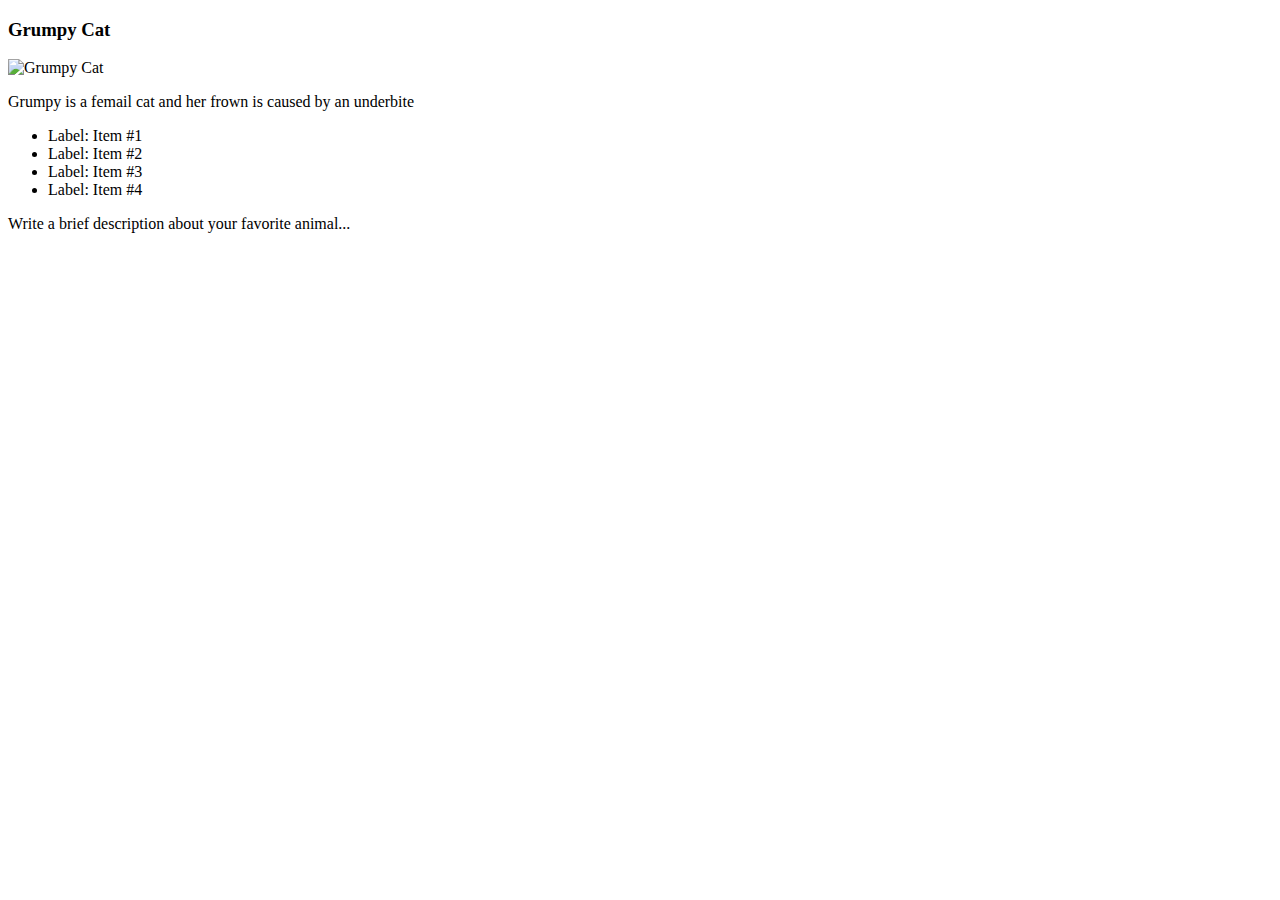
==== projects/fend-animal-trading-cards-master/card.html @ 4f5598ca "fun fact" ====
<!DOCTYPE html>
<html>
<head>
	<meta charset="utf-8">
	<title>Animal Trading Cards</title>
</head>
<body>
	<div>
		<!-- your favorite animal's name goes here -->
		<h3>Grumpy Cat</h3>
		<!-- your favorite animal's image goes here -->
		<img src="https://scontent-iad3-1.xx.fbcdn.net/v/t1.0-9/17523441_1316640978371636_61723729316925297_n.jpg?oh=f615185b20991d493f3e8d8ed96bfb41&oe=5A0DA351" alt="Grumpy Cat">
		<div>
			<!-- your favorite animal's interesting fact goes here -->
			<p>Grumpy is a femail cat and her frown is caused by an underbite</p>
			<ul>
				<!-- your favorite animal's list items go here -->
				<li><span>Label</span>: Item #1</li>
				<li><span>Label</span>: Item #2</li>
				<li><span>Label</span>: Item #3</li>
				<li><span>Label</span>: Item #4</li>
			</ul>
			<!-- your favorite animal's description goes here -->
			<p>Write a brief description about your favorite animal...</p>
		</div>
	</div>
</body>
</html>
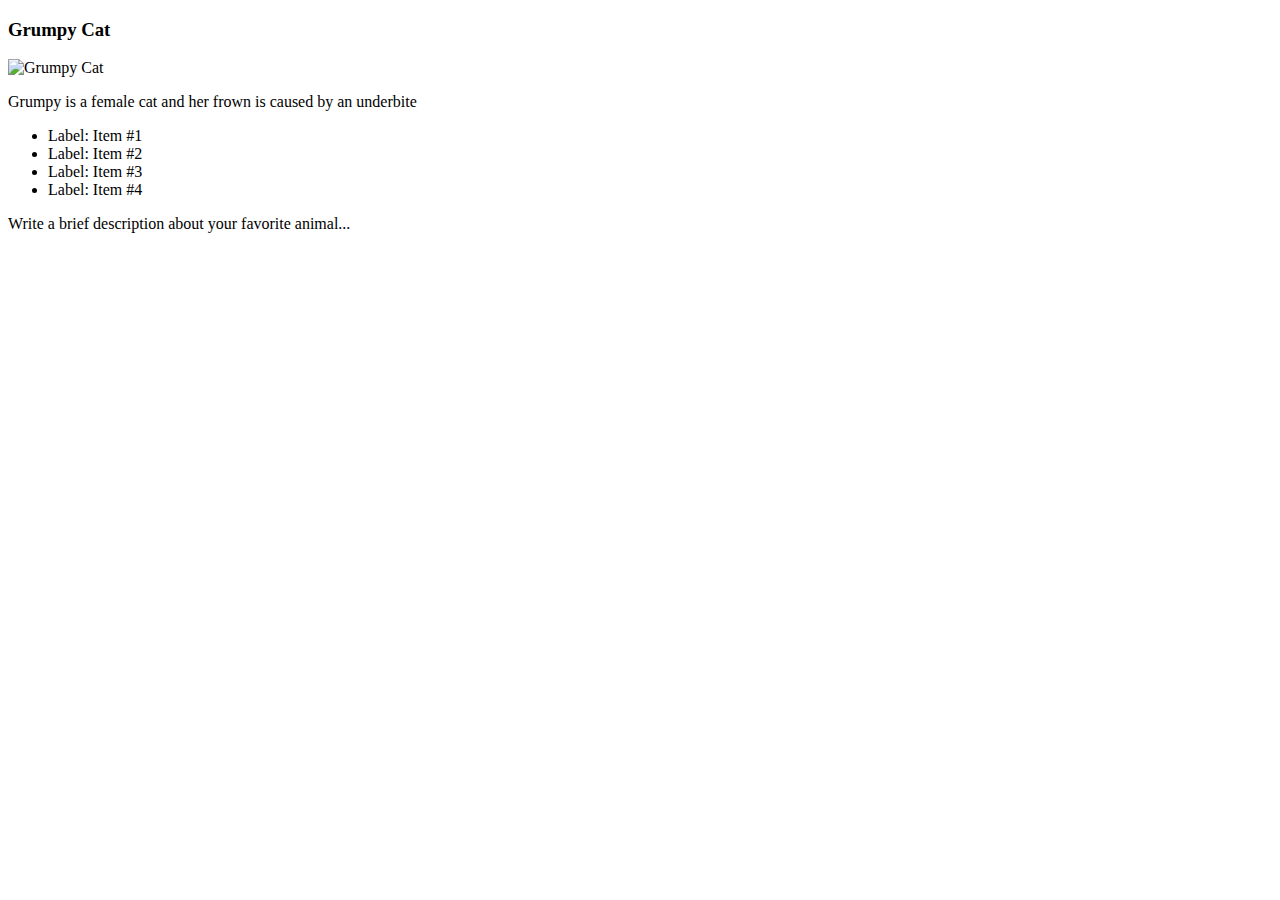
==== commit 36bfdf24: "typo" ====
--- a/projects/fend-animal-trading-cards-master/card.html
+++ b/projects/fend-animal-trading-cards-master/card.html
@@ -12,7 +12,7 @@
 		<img src="https://scontent-iad3-1.xx.fbcdn.net/v/t1.0-9/17523441_1316640978371636_61723729316925297_n.jpg?oh=f615185b20991d493f3e8d8ed96bfb41&oe=5A0DA351" alt="Grumpy Cat">
 		<div>
 			<!-- your favorite animal's interesting fact goes here -->
-			<p>Grumpy is a femail cat and her frown is caused by an underbite</p>
+			<p>Grumpy is a female cat and her frown is caused by an underbite</p>
 			<ul>
 				<!-- your favorite animal's list items go here -->
 				<li><span>Label</span>: Item #1</li>
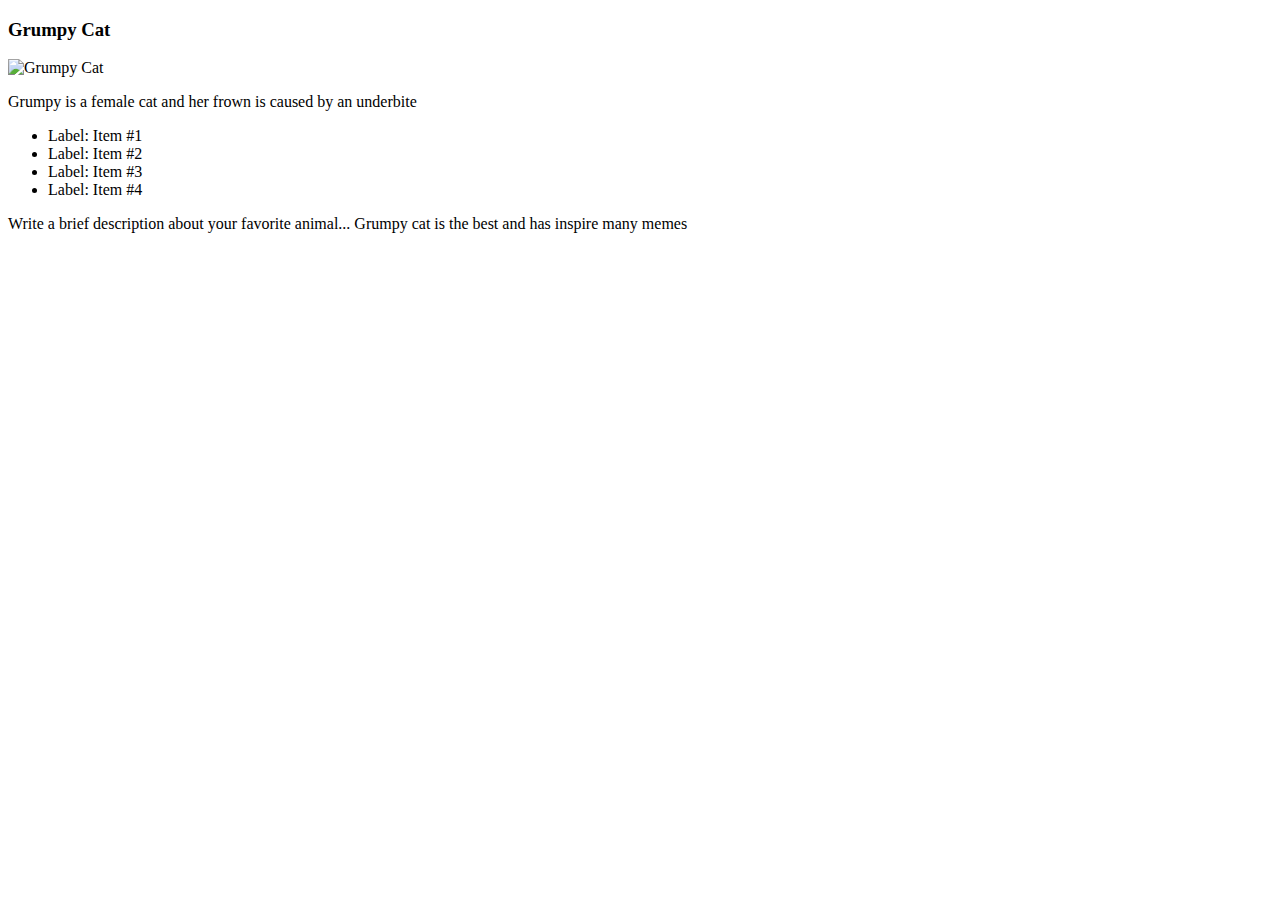
==== commit 20ddf444: "g cat" ====
--- a/projects/fend-animal-trading-cards-master/card.html
+++ b/projects/fend-animal-trading-cards-master/card.html
@@ -21,7 +21,8 @@
 				<li><span>Label</span>: Item #4</li>
 			</ul>
 			<!-- your favorite animal's description goes here -->
-			<p>Write a brief description about your favorite animal...</p>
+			<p>Write a brief description about your favorite animal...
+			Grumpy cat is the best and has inspire many memes</p>
 		</div>
 	</div>
 </body>
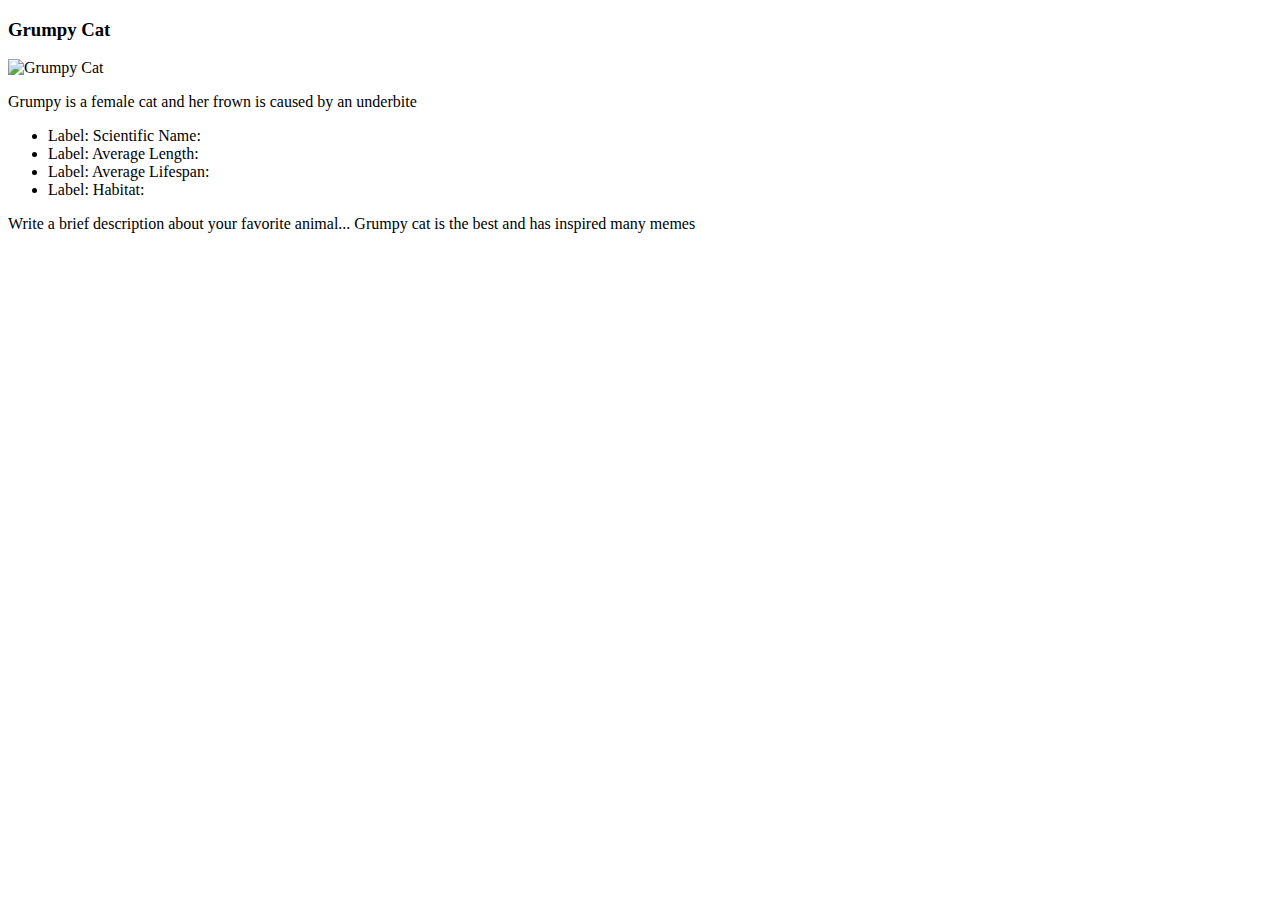
==== commit 1727bb83: "animal list" ====
--- a/projects/fend-animal-trading-cards-master/card.html
+++ b/projects/fend-animal-trading-cards-master/card.html
@@ -15,14 +15,14 @@
 			<p>Grumpy is a female cat and her frown is caused by an underbite</p>
 			<ul>
 				<!-- your favorite animal's list items go here -->
-				<li><span>Label</span>: Item #1</li>
-				<li><span>Label</span>: Item #2</li>
-				<li><span>Label</span>: Item #3</li>
-				<li><span>Label</span>: Item #4</li>
+				<li><span>Label</span>: Scientific Name:</li>
+				<li><span>Label</span>: Average Length:</li>
+				<li><span>Label</span>: Average Lifespan:</li>
+				<li><span>Label</span>: Habitat:</li>
 			</ul>
 			<!-- your favorite animal's description goes here -->
 			<p>Write a brief description about your favorite animal...
-			Grumpy cat is the best and has inspire many memes</p>
+			Grumpy cat is the best and has inspired many memes</p>
 		</div>
 	</div>
 </body>
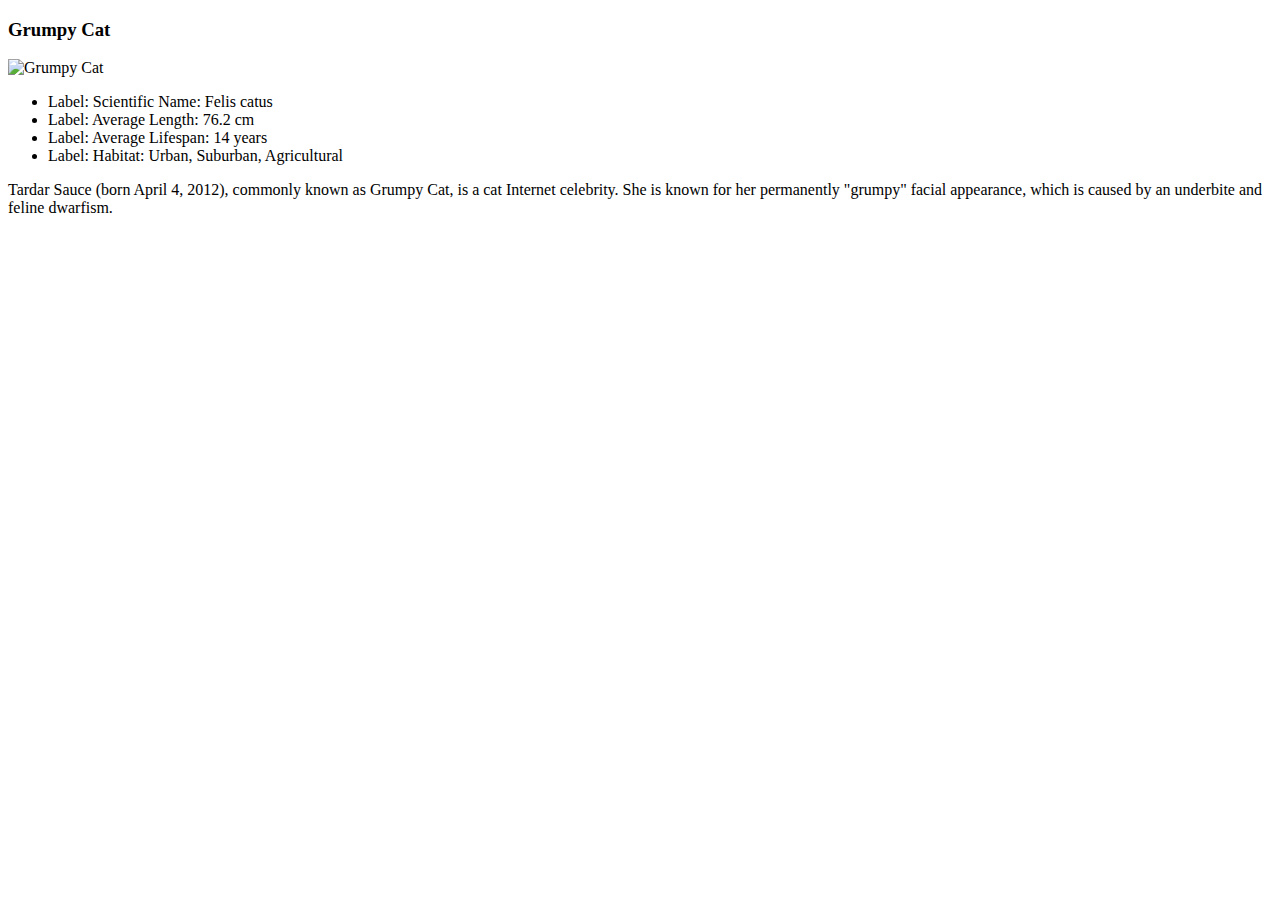
==== commit 1431651b: "labels" ====
--- a/projects/fend-animal-trading-cards-master/card.html
+++ b/projects/fend-animal-trading-cards-master/card.html
@@ -12,17 +12,16 @@
 		<img src="https://scontent-iad3-1.xx.fbcdn.net/v/t1.0-9/17523441_1316640978371636_61723729316925297_n.jpg?oh=f615185b20991d493f3e8d8ed96bfb41&oe=5A0DA351" alt="Grumpy Cat">
 		<div>
 			<!-- your favorite animal's interesting fact goes here -->
-			<p>Grumpy is a female cat and her frown is caused by an underbite</p>
+			<p></p>
 			<ul>
 				<!-- your favorite animal's list items go here -->
-				<li><span>Label</span>: Scientific Name:</li>
-				<li><span>Label</span>: Average Length:</li>
-				<li><span>Label</span>: Average Lifespan:</li>
-				<li><span>Label</span>: Habitat:</li>
+				<li><span>Label</span>: Scientific Name:  ‎Felis catus</li>
+				<li><span>Label</span>: Average Length: 76.2 cm</li>
+				<li><span>Label</span>: Average Lifespan: 14 years</li>
+				<li><span>Label</span>: Habitat: Urban, Suburban, Agricultural</li>
 			</ul>
 			<!-- your favorite animal's description goes here -->
-			<p>Write a brief description about your favorite animal...
-			Grumpy cat is the best and has inspired many memes</p>
+			<p>Tardar Sauce (born April 4, 2012), commonly known as Grumpy Cat, is a cat Internet celebrity. She is known for her permanently "grumpy" facial appearance, which is caused by an underbite and feline dwarfism.</p>
 		</div>
 	</div>
 </body>
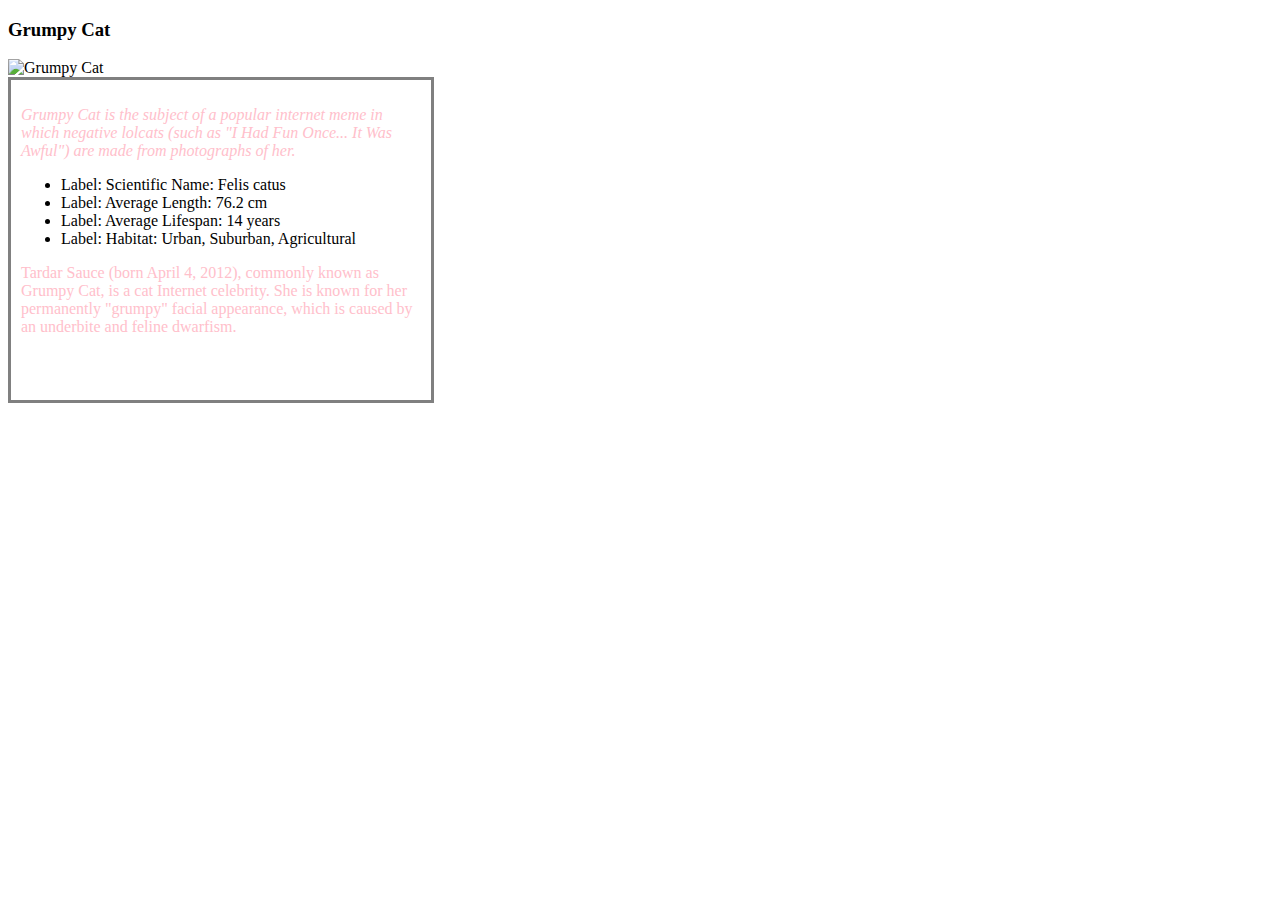
==== commit b70a119b: "making box outline" ====
--- a/projects/fend-animal-trading-cards-master/card.html
+++ b/projects/fend-animal-trading-cards-master/card.html
@@ -3,19 +3,20 @@
 <head>
 	<meta charset="utf-8">
 	<title>Animal Trading Cards</title>
+	<link rel="stylesheet" type="text/css" href="./styles.css">
 </head>
 <body>
-	<div>
+	<div class= "card">
 		<!-- your favorite animal's name goes here -->
 		<h3>Grumpy Cat</h3>
 		<!-- your favorite animal's image goes here -->
 		<img src="https://scontent-iad3-1.xx.fbcdn.net/v/t1.0-9/17523441_1316640978371636_61723729316925297_n.jpg?oh=f615185b20991d493f3e8d8ed96bfb41&oe=5A0DA351" alt="Grumpy Cat">
-		<div>
+		<div class= "description">
 			<!-- your favorite animal's interesting fact goes here -->
-			<p></p>
+			<p> <i>Grumpy Cat is the subject of a popular internet meme in which negative lolcats (such as "I Had Fun Once... It Was Awful") are made from photographs of her.</i></p>
 			<ul>
 				<!-- your favorite animal's list items go here -->
-				<li><span>Label</span>: Scientific Name:  ‎Felis catus</li>
+				<li><span>Label</span>: Scientific Name: ‎Felis catus</li>
 				<li><span>Label</span>: Average Length: 76.2 cm</li>
 				<li><span>Label</span>: Average Lifespan: 14 years</li>
 				<li><span>Label</span>: Habitat: Urban, Suburban, Agricultural</li>
--- a/projects/fend-animal-trading-cards-master/styles.css
+++ b/projects/fend-animal-trading-cards-master/styles.css
@@ -0,0 +1,17 @@
+/* add your CSS here */
+
+
+.card{
+	
+}
+
+.description{
+	padding: 10px;
+	width: 400px;
+	height: 300px;
+	border: solid gray;
+
+	p{
+		color: pink;
+	}
+}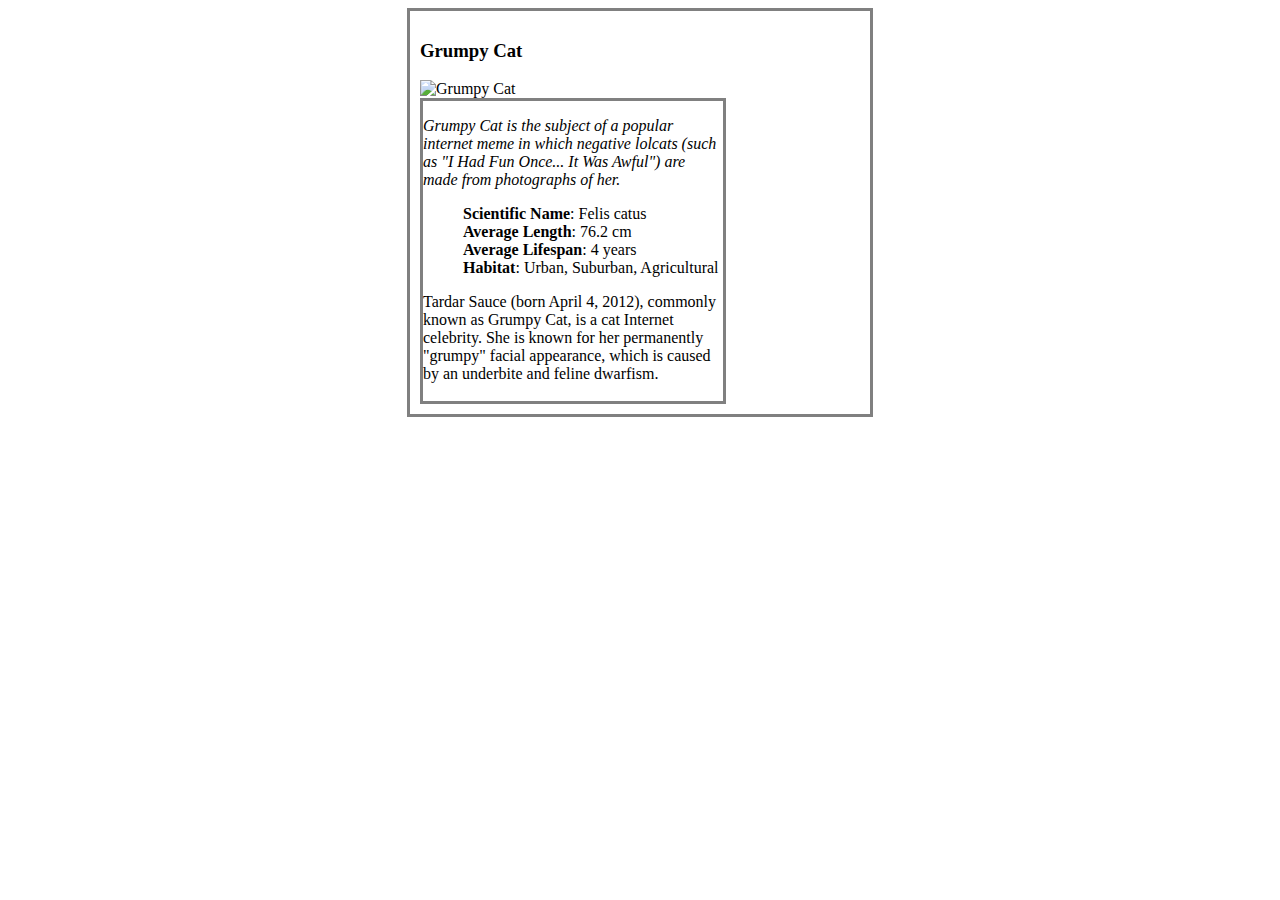
==== commit dcd6e3a9: "why is this not working" ====
--- a/projects/fend-animal-trading-cards-master/card.html
+++ b/projects/fend-animal-trading-cards-master/card.html
@@ -10,16 +10,16 @@
 		<!-- your favorite animal's name goes here -->
 		<h3>Grumpy Cat</h3>
 		<!-- your favorite animal's image goes here -->
-		<img src="https://scontent-iad3-1.xx.fbcdn.net/v/t1.0-9/17523441_1316640978371636_61723729316925297_n.jpg?oh=f615185b20991d493f3e8d8ed96bfb41&oe=5A0DA351" alt="Grumpy Cat">
-		<div class= "description">
+		<img src="http://images.shoutwiki.com/newmedia/thumb/8/89/Too_good_for_grumpy_cat.jpg/300px-Too_good_for_grumpy_cat.jpg" alt="Grumpy Cat">
+		<div class= "information">
 			<!-- your favorite animal's interesting fact goes here -->
-			<p> <i>Grumpy Cat is the subject of a popular internet meme in which negative lolcats (such as "I Had Fun Once... It Was Awful") are made from photographs of her.</i></p>
+			<p class= "italic"> Grumpy Cat is the subject of a popular internet meme in which negative lolcats (such as "I Had Fun Once... It Was Awful") are made from photographs of her.</p>
 			<ul>
 				<!-- your favorite animal's list items go here -->
-				<li><span>Label</span>: Scientific Name: ‎Felis catus</li>
-				<li><span>Label</span>: Average Length: 76.2 cm</li>
-				<li><span>Label</span>: Average Lifespan: 14 years</li>
-				<li><span>Label</span>: Habitat: Urban, Suburban, Agricultural</li>
+				<li><span>Scientific Name</span>: Felis catus</li>
+				<li><span>Average Length</span>: 76.2 cm</li>
+				<li><span>Average Lifespan</span>: 4 years</li>
+				<li><span>Habitat</span>: Urban, Suburban, Agricultural</li>
 			</ul>
 			<!-- your favorite animal's description goes here -->
 			<p>Tardar Sauce (born April 4, 2012), commonly known as Grumpy Cat, is a cat Internet celebrity. She is known for her permanently "grumpy" facial appearance, which is caused by an underbite and feline dwarfism.</p>
--- a/projects/fend-animal-trading-cards-master/styles.css
+++ b/projects/fend-animal-trading-cards-master/styles.css
@@ -2,16 +2,32 @@
 
 
 .card{
-	
+	padding: 10px;
+	border: solid gray;	
+	width: 440px;
+	position:relative;
+	left: 50%;
+	transform: translateX(-50%);
 }
 
-.description{
-	padding: 10px;
-	width: 400px;
+.information{
+	width: 300px;
 	height: 300px;
 	border: solid gray;
+}
 
-	p{
-		color: pink;
-	}
-}+p.italic{
+	font-style: italic;
+}
+
+.information ul, .information li{
+	list-style: none;
+	margin: 0
+	padding: 0;
+}
+
+span{
+	font-weight: bold;
+}
+
+
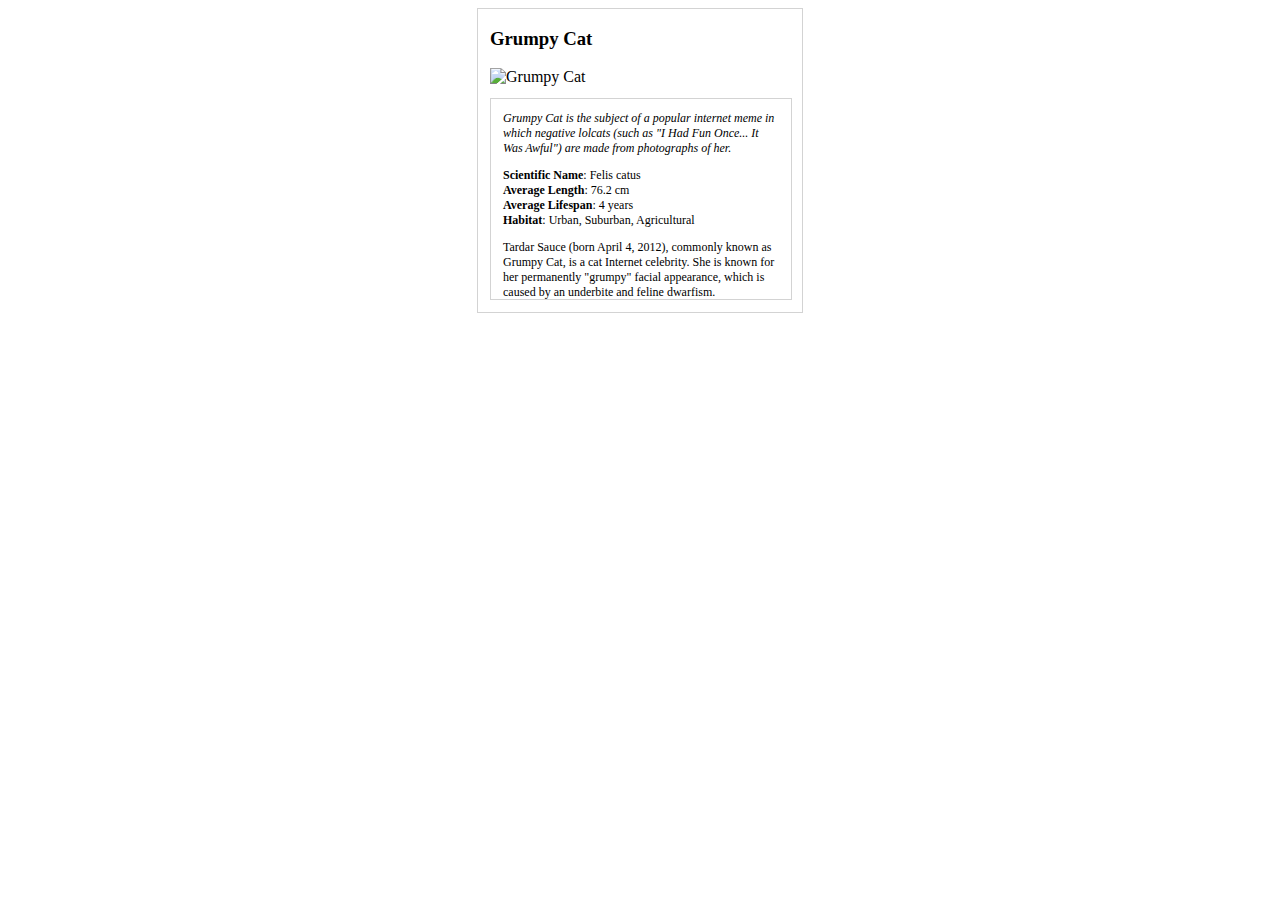
==== commit 81168c4c: "padding and margins" ====
--- a/projects/fend-animal-trading-cards-master/card.html
+++ b/projects/fend-animal-trading-cards-master/card.html
@@ -2,11 +2,11 @@
 <html>
 <head>
 	<meta charset="utf-8">
-	<title>Animal Trading Cards</title>
+	<title class = "format">Animal Trading Cards</title>
 	<link rel="stylesheet" type="text/css" href="./styles.css">
 </head>
 <body>
-	<div class= "card">
+	<div class= "card" class="format">
 		<!-- your favorite animal's name goes here -->
 		<h3>Grumpy Cat</h3>
 		<!-- your favorite animal's image goes here -->
--- a/projects/fend-animal-trading-cards-master/styles.css
+++ b/projects/fend-animal-trading-cards-master/styles.css
@@ -1,29 +1,51 @@
 /* add your CSS here */
 
 
+
 .card{
-	padding: 10px;
-	border: solid gray;	
-	width: 440px;
+	
+	border: solid #D3D3D3 1px;	
+	width: 324px;
 	position:relative;
 	left: 50%;
 	transform: translateX(-50%);
 }
 
 .information{
-	width: 300px;
-	height: 300px;
-	border: solid gray;
+	width: 276px;
+	height: 200px;
+	border: solid #D3D3D3 1px;
+	padding-left: 12px;
+	padding-right: 12px;
+	margin-left: 12px;
+	margin-right: 12px;
+	margin-bottom: 12px;
+	margin-top:12px;
+	font-size: 12px;
+}
+
+h3{
+	margin-left: 12px;
+}
+
+img{
+	margin-right: 12px;
+	margin-left: 12px;
+
+}
+
+p{
+	padding:0;
 }
 
 p.italic{
+	padding:0;
 	font-style: italic;
 }
 
-.information ul, .information li{
+ul{
 	list-style: none;
-	margin: 0
-	padding: 0;
+	padding: 0
 }
 
 span{
